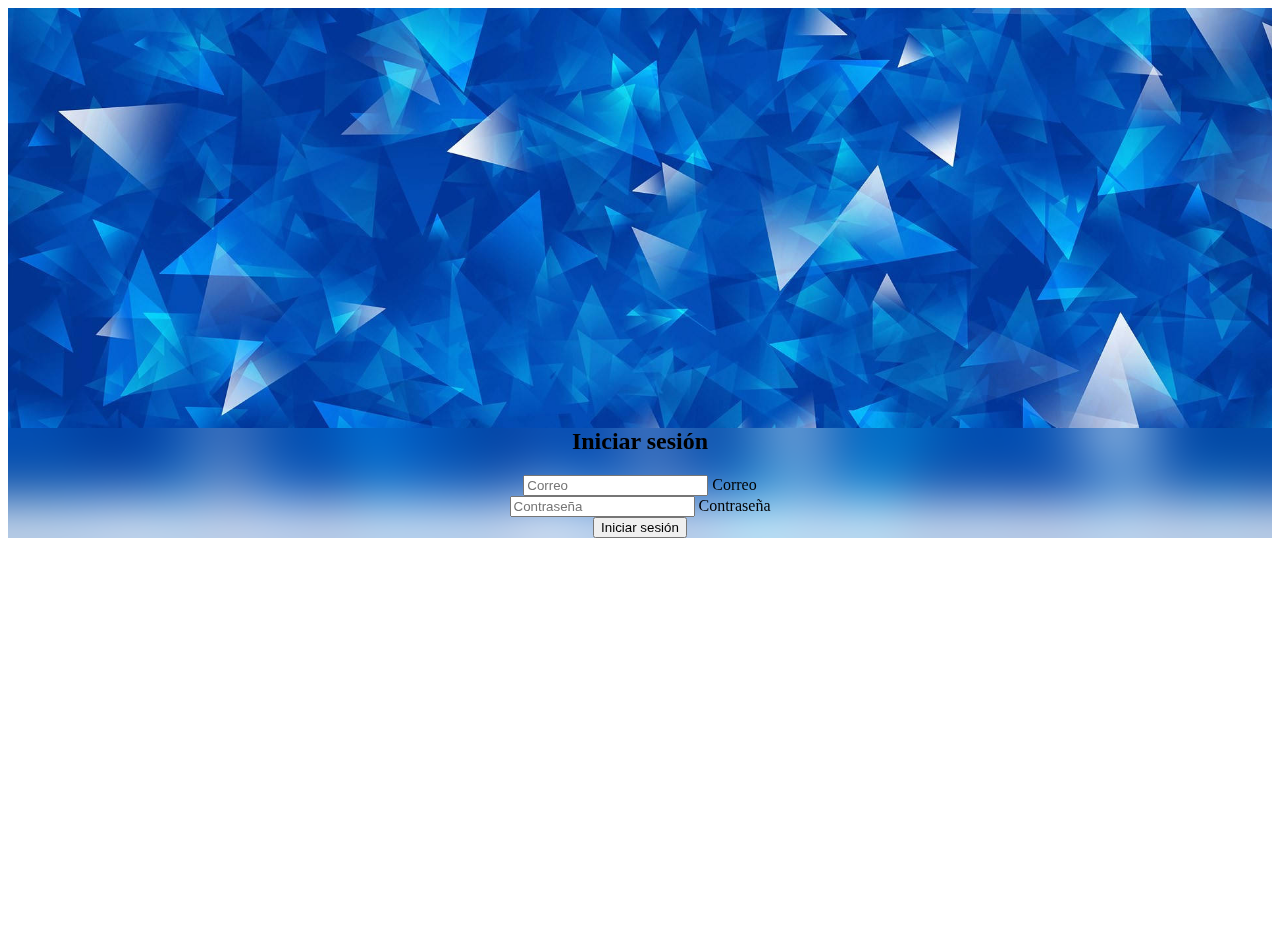
==== index.html @ acc19511 "Se termino el login" ====
<!DOCTYPE html>
<html lang="es">
<head>
    <meta charset="UTF-8">
    <meta name="viewport" content="width=device-width, initial-scale=1.0">
    <title>Login</title>
    <link rel="stylesheet" href="https://cdn.jsdelivr.net/npm/bootstrap@5.2.3/dist/css/bootstrap.min.css" integrity="sha384-rbsA2VBKQhggwzxH7pPCaAqO46MgnOM80zW1RWuH61DGLwZJEdK2Kadq2F9CUG65" crossorigin="anonymous">
    <link rel="stylesheet" href="./index.css">
</head>
<body>
    <section class="text-center">
        <div class="bg-image">
        </div>
        
        <div class="container">
            <div class="card mx-4 mx-md-5 shadow-5-strong bg-body-tertiary" style="margin-top: -100px; backdrop-filter: blur(30px);">
                <div class="card-body py-5 px-md-5">
                    <div class="row d-flex justify-content-center">
                        <div class="col-lg-8">
                            <h2 class="fw-bold mb-5">Iniciar sesión</h2>
                            <form action="#" method="POST">
                                <div data-mdb-input-init class="form-outline mb-4">
                                    <input type="email" id="form3Example3" class="form-control" required placeholder="Correo" />
                                    <label class="form-label" for="form3Example3">Correo</label>
                                </div>

                                <div data-mdb-input-init class="form-outline mb-4">
                                    <input type="password" id="form3Example4" class="form-control" required placeholder="Contraseña" />
                                    <label class="form-label" for="form3Example4">Contraseña</label>
                                </div>

                                <button type="submit" class="btn btn-primary btn-block mb-4">
                                    Iniciar sesión
                                </button>
                            </form>
                        </div>
                    </div>
                </div>
            </div>
        </div>
    </section>

    <script src="https://cdn.jsdelivr.net/npm/bootstrap@5.3.3/dist/js/bootstrap.bundle.min.js" integrity="sha384-YvpcrYf0tY3lHB60NNkmXc5s9fDVZLESaAA55NDzOxhy9GkcIdslK1eN7N6jIeHz" crossorigin="anonymous"></script>
</body>
</html>
---- index.css ----
.container{
    text-align: center;
    height: 500px;
    width: auto;
}

.bg-image {
    background-image: url('./assets/image/fondo.jpg');
    background-size: cover;
    background-position: center;
    background-repeat: no-repeat; 
    height: 500px;
}
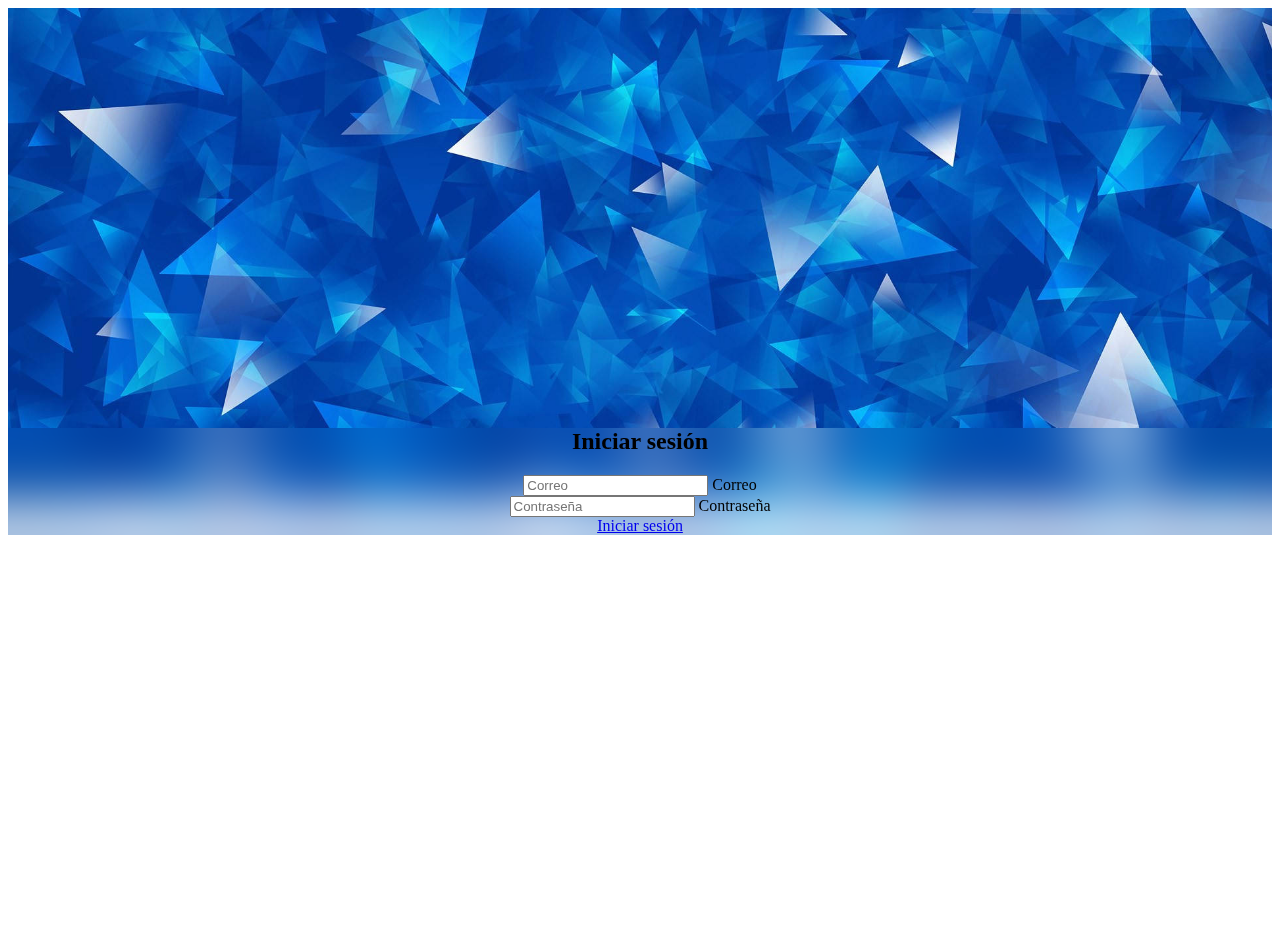
==== commit d933d6a9: "Se agrego la pagina de contactos" ====
--- a/index.html
+++ b/index.html
@@ -4,34 +4,35 @@
     <meta charset="UTF-8">
     <meta name="viewport" content="width=device-width, initial-scale=1.0">
     <title>Login</title>
-    <link rel="stylesheet" href="https://cdn.jsdelivr.net/npm/bootstrap@5.2.3/dist/css/bootstrap.min.css" integrity="sha384-rbsA2VBKQhggwzxH7pPCaAqO46MgnOM80zW1RWuH61DGLwZJEdK2Kadq2F9CUG65" crossorigin="anonymous">
+    <link rel="stylesheet" href="https://cdn.jsdelivr.net/npm/bootstrap@5.2.3/dist/css/bootstrap.min.css"
+        integrity="sha384-rbsA2VBKQhggwzxH7pPCaAqO46MgnOM80zW1RWuH61DGLwZJEdK2Kadq2F9CUG65" crossorigin="anonymous">
     <link rel="stylesheet" href="./index.css">
 </head>
 <body>
     <section class="text-center">
         <div class="bg-image">
         </div>
-        
         <div class="container">
-            <div class="card mx-4 mx-md-5 shadow-5-strong bg-body-tertiary" style="margin-top: -100px; backdrop-filter: blur(30px);">
+            <div class="card mx-4 mx-md-5 shadow-5-strong bg-body-tertiary"
+                style="margin-top: -100px; backdrop-filter: blur(30px);">
                 <div class="card-body py-5 px-md-5">
                     <div class="row d-flex justify-content-center">
                         <div class="col-lg-8">
                             <h2 class="fw-bold mb-5">Iniciar sesión</h2>
                             <form action="#" method="POST">
                                 <div data-mdb-input-init class="form-outline mb-4">
-                                    <input type="email" id="form3Example3" class="form-control" required placeholder="Correo" />
+                                    <input type="email" id="form3Example3" class="form-control" required
+                                        placeholder="Correo" />
                                     <label class="form-label" for="form3Example3">Correo</label>
                                 </div>
-
                                 <div data-mdb-input-init class="form-outline mb-4">
-                                    <input type="password" id="form3Example4" class="form-control" required placeholder="Contraseña" />
+                                    <input type="password" id="form3Example4" class="form-control" required
+                                        placeholder="Contraseña" />
                                     <label class="form-label" for="form3Example4">Contraseña</label>
                                 </div>
-
-                                <button type="submit" class="btn btn-primary btn-block mb-4">
+                                <a href="./contactos/contacto.html" class="btn btn-primary btn-block mb-4">
                                     Iniciar sesión
-                                </button>
+                                </a>
                             </form>
                         </div>
                     </div>
@@ -40,7 +41,8 @@
         </div>
     </section>
 
-    <script src="https://cdn.jsdelivr.net/npm/bootstrap@5.3.3/dist/js/bootstrap.bundle.min.js" integrity="sha384-YvpcrYf0tY3lHB60NNkmXc5s9fDVZLESaAA55NDzOxhy9GkcIdslK1eN7N6jIeHz" crossorigin="anonymous"></script>
+    <script src="https://cdn.jsdelivr.net/npm/bootstrap@5.3.3/dist/js/bootstrap.bundle.min.js"
+        integrity="sha384-YvpcrYf0tY3lHB60NNkmXc5s9fDVZLESaAA55NDzOxhy9GkcIdslK1eN7N6jIeHz"
+        crossorigin="anonymous"></script>
 </body>
-</html>
-
+</html>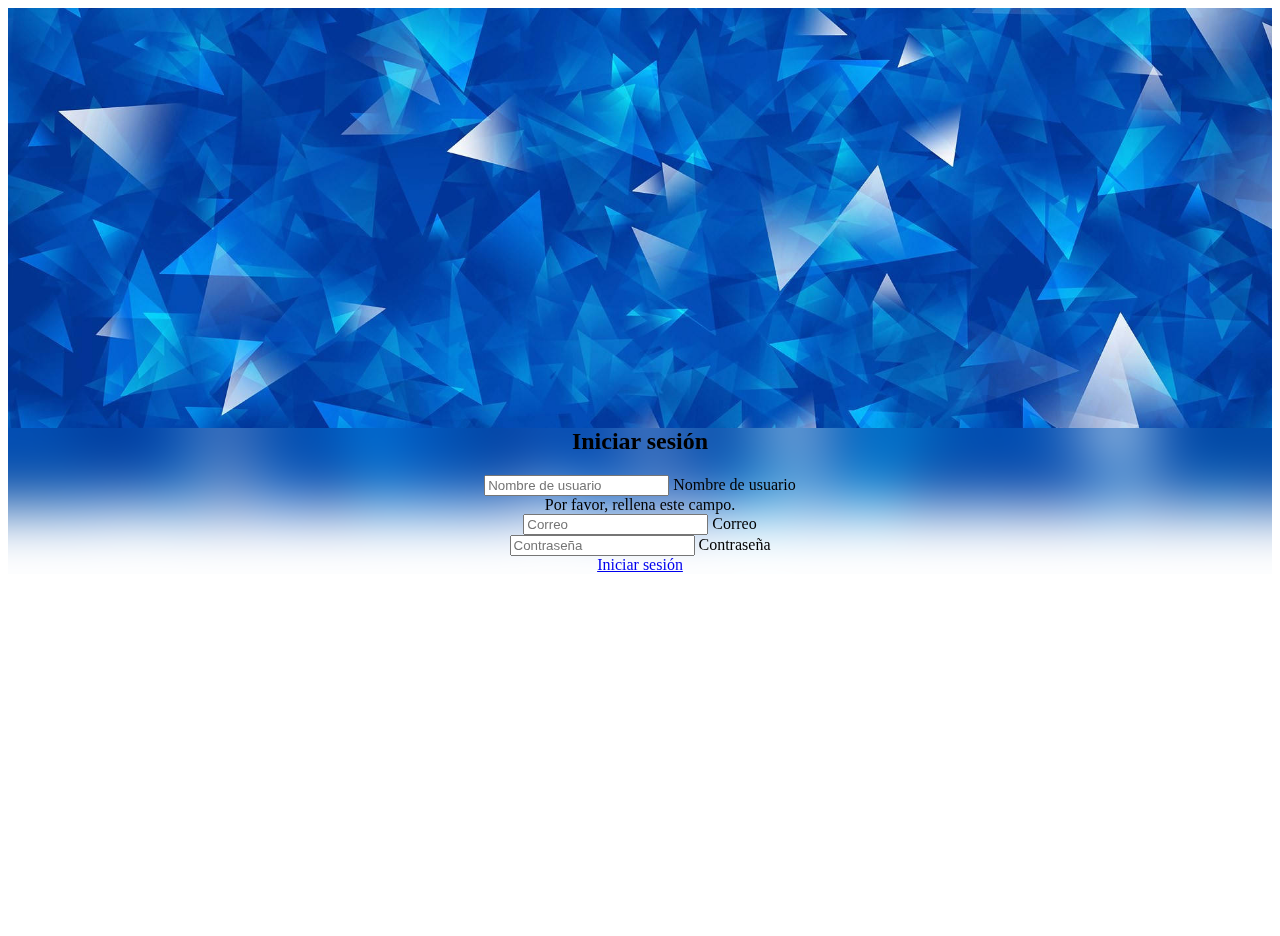
==== commit e63547ff: "Se termino el detalle" ====
--- a/index.html
+++ b/index.html
@@ -1,5 +1,6 @@
 <!DOCTYPE html>
 <html lang="es">
+
 <head>
     <meta charset="UTF-8">
     <meta name="viewport" content="width=device-width, initial-scale=1.0">
@@ -8,6 +9,7 @@
         integrity="sha384-rbsA2VBKQhggwzxH7pPCaAqO46MgnOM80zW1RWuH61DGLwZJEdK2Kadq2F9CUG65" crossorigin="anonymous">
     <link rel="stylesheet" href="./index.css">
 </head>
+
 <body>
     <section class="text-center">
         <div class="bg-image">
@@ -20,6 +22,15 @@
                         <div class="col-lg-8">
                             <h2 class="fw-bold mb-5">Iniciar sesión</h2>
                             <form action="#" method="POST">
+                                <div data-mdb-input-init class="form-outline mb-4">
+                                    <input type="text" id="form3Example4" class="form-control" required
+                                        placeholder="Nombre de usuario" />
+                                    <label class="form-label" for="form3Example4">Nombre de usuario</label>
+                                    <div class="invalid-feedback">
+                                        Por favor, rellena este campo.
+                                    </div>
+                                </div>
+
                                 <div data-mdb-input-init class="form-outline mb-4">
                                     <input type="email" id="form3Example3" class="form-control" required
                                         placeholder="Correo" />
@@ -45,4 +56,5 @@
         integrity="sha384-YvpcrYf0tY3lHB60NNkmXc5s9fDVZLESaAA55NDzOxhy9GkcIdslK1eN7N6jIeHz"
         crossorigin="anonymous"></script>
 </body>
+
 </html>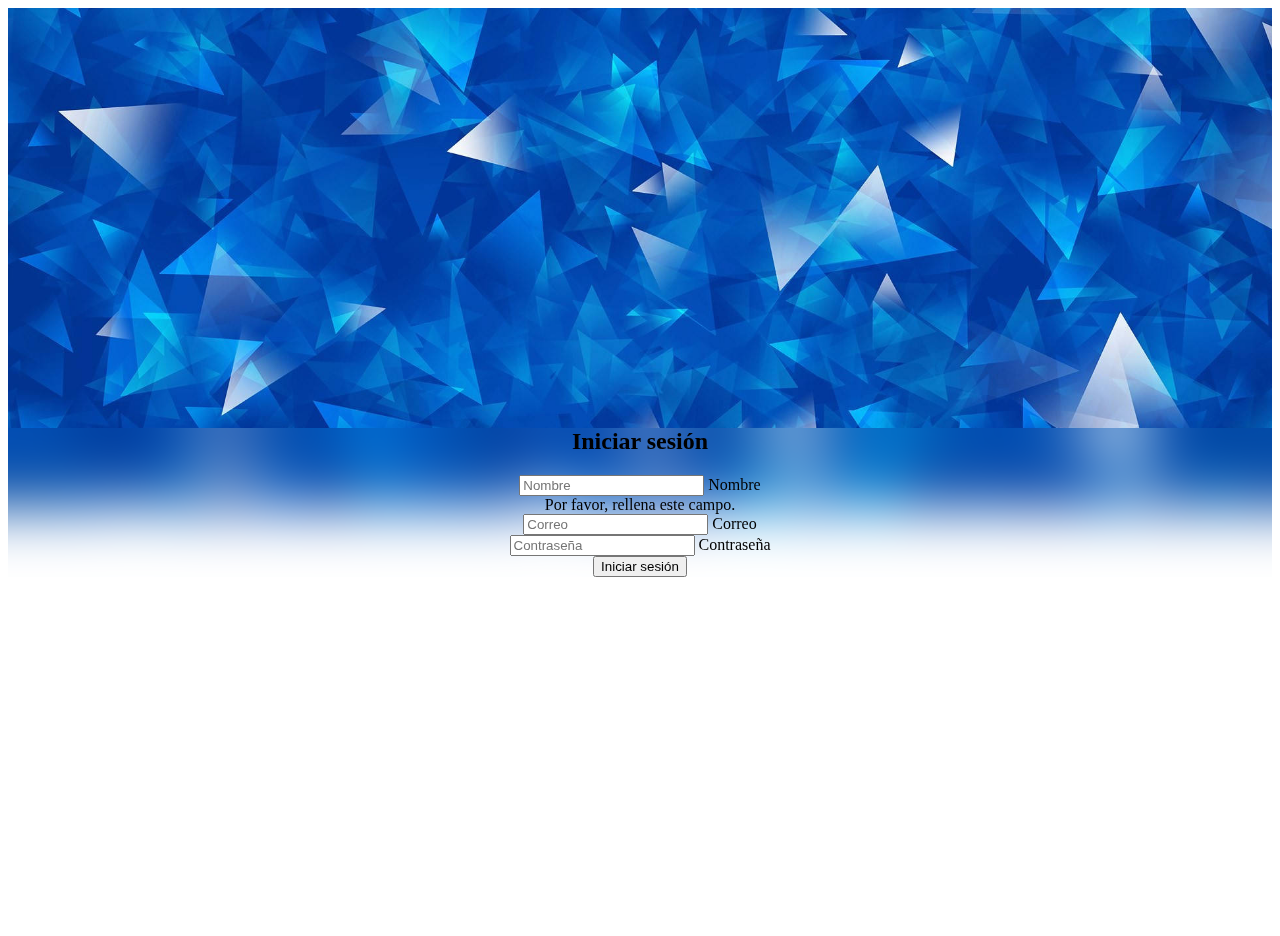
==== commit 89bc903e: "Se agrego el perfil" ====
--- a/index.html
+++ b/index.html
@@ -11,6 +11,7 @@
 </head>
 
 <body>
+<form id="form">
     <section class="text-center">
         <div class="bg-image">
         </div>
@@ -23,27 +24,22 @@
                             <h2 class="fw-bold mb-5">Iniciar sesión</h2>
                             <form action="#" method="POST">
                                 <div data-mdb-input-init class="form-outline mb-4">
-                                    <input type="text" id="form3Example4" class="form-control" required
-                                        placeholder="Nombre de usuario" />
-                                    <label class="form-label" for="form3Example4">Nombre de usuario</label>
+                                    <input type="text" id="name" class="form-control form-control" name="name" required placeholder="Nombre" />
+                                    <label for="name">Nombre</label>
                                     <div class="invalid-feedback">
                                         Por favor, rellena este campo.
                                     </div>
                                 </div>
 
                                 <div data-mdb-input-init class="form-outline mb-4">
-                                    <input type="email" id="form3Example3" class="form-control" required
-                                        placeholder="Correo" />
+                                    <input type="text" id="correo" class="form-control" required placeholder="Correo" />
                                     <label class="form-label" for="form3Example3">Correo</label>
                                 </div>
                                 <div data-mdb-input-init class="form-outline mb-4">
-                                    <input type="password" id="form3Example4" class="form-control" required
-                                        placeholder="Contraseña" />
+                                    <input type="password" id="password" class="form-control" required placeholder="Contraseña" name="password" />
                                     <label class="form-label" for="form3Example4">Contraseña</label>
                                 </div>
-                                <a href="./contactos/contacto.html" class="btn btn-primary btn-block mb-4">
-                                    Iniciar sesión
-                                </a>
+                                <button data-mdb-button-init data-mdb-ripple-init class="btn btn-primary btn-block mb-4" type="submit">Iniciar sesión</button>
                             </form>
                         </div>
                     </div>
@@ -51,10 +47,27 @@
             </div>
         </div>
     </section>
+</form>
 
     <script src="https://cdn.jsdelivr.net/npm/bootstrap@5.3.3/dist/js/bootstrap.bundle.min.js"
         integrity="sha384-YvpcrYf0tY3lHB60NNkmXc5s9fDVZLESaAA55NDzOxhy9GkcIdslK1eN7N6jIeHz"
         crossorigin="anonymous"></script>
+
+    <script>
+        document.getElementById("form").addEventListener("submit", function (e) {
+            e.preventDefault();
+
+            const name = document.getElementById("name").value;
+            const correo = document.getElementById("correo").value;
+            const password = document.getElementById("password").value;
+
+            localStorage.setItem("name", name);
+            localStorage.setItem("correo", correo);
+            localStorage.setItem("password", password);
+
+            window.location.href = "./contactos/contacto.html";
+        });
+    </script>
 </body>
 
 </html>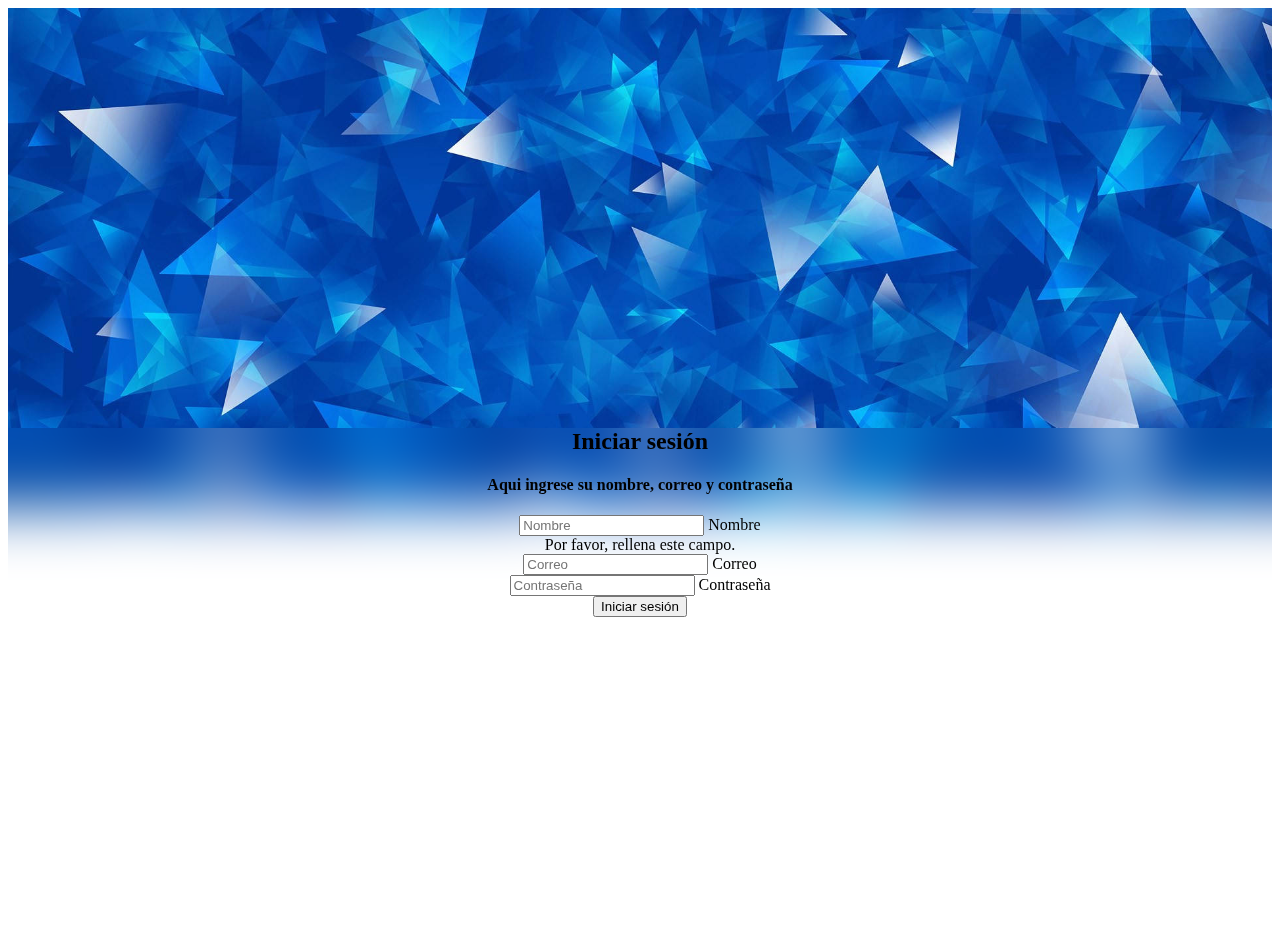
==== commit 402f4fda: "Se termino proyecto" ====
--- a/index.html
+++ b/index.html
@@ -22,6 +22,7 @@
                     <div class="row d-flex justify-content-center">
                         <div class="col-lg-8">
                             <h2 class="fw-bold mb-5">Iniciar sesión</h2>
+                            <h4 class="fw-bold mb-5">Aqui ingrese su nombre, correo y contraseña</h4>
                             <form action="#" method="POST">
                                 <div data-mdb-input-init class="form-outline mb-4">
                                     <input type="text" id="name" class="form-control form-control" name="name" required placeholder="Nombre" />
